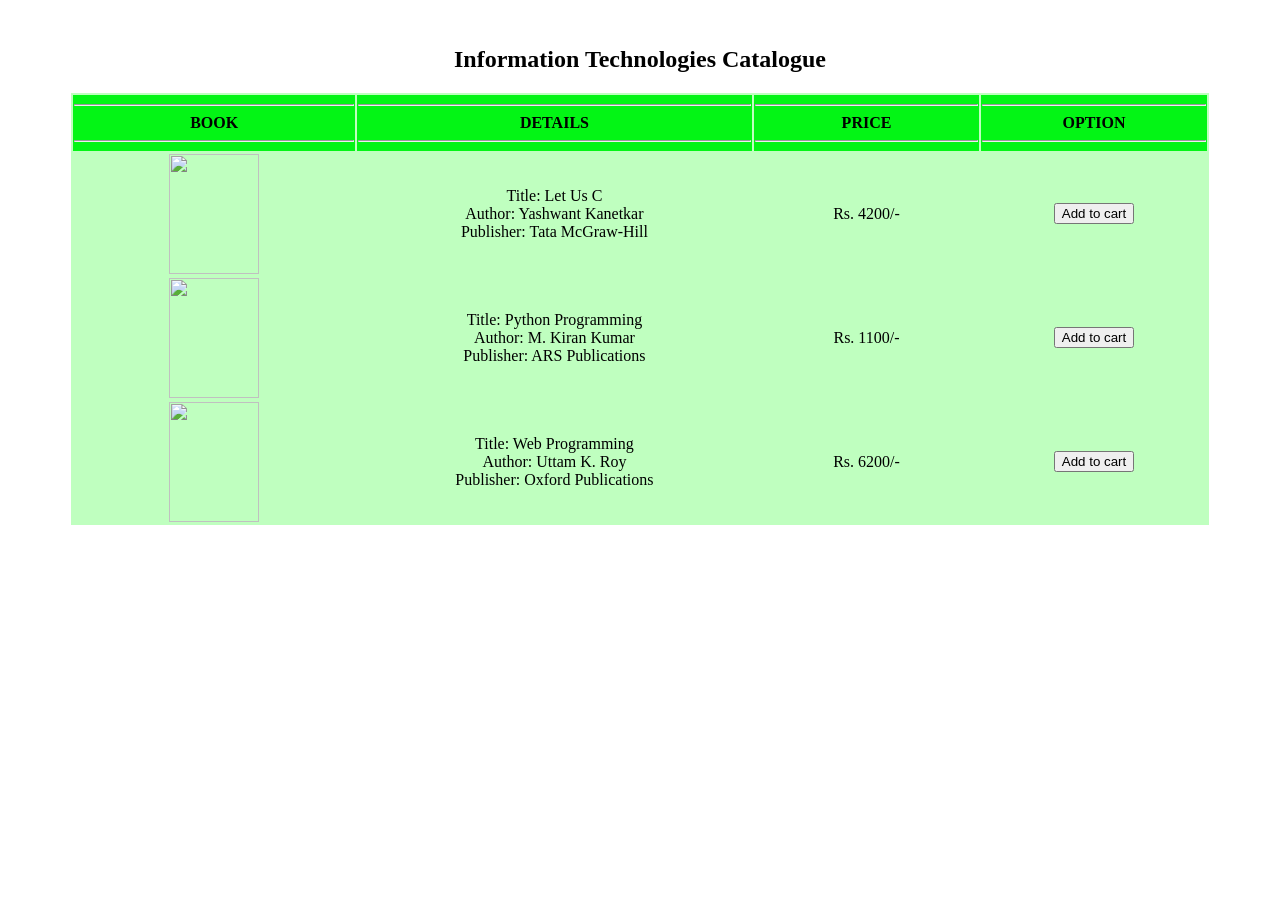
==== it.html @ f07c89e1 "_" ====
<html>
<head>
<title>Welcome to ACE e-Book's website</title>
</head>
<body>
<center>
<br />
<h2>Information Technologies Catalogue</h2>
<table width="90%" align="center" bgcolor="#bfffbf">
<tbody bgcolor="#03f515">
<th width="25%">
<hr />
BOOK
<hr />
</th>
<th width="35%">
<hr />
DETAILS
<hr />
</th>
<th width="20%">
<hr />
PRICE
<hr />
</th>
<th width="20%">
<hr />
OPTION
<hr />
</th>
</tbody>
<tbody align="center">
<tr>
<td align="center">
<img src="letusc.jpg" width="90" height="120" />
</td>
<td align="center">
Title: Let Us C <br />
Author: Yashwant Kanetkar <br />
Publisher: Tata McGraw-Hill
</td>
<td align="center">Rs. 4200/-</td>
<td align="center">
<input type="button" value="Add to cart" />
</td>
</tr>
<tr>
<td align="center">
<img src="python programming.jfif" width="90"
height="120" />
</td>
<td align="center">
Title: Python Programming<br />
Author: M. Kiran Kumar <br />
Publisher: ARS Publications
</td>
<td align="center">Rs. 1100/-</td>
<td align="center"><input type="button" value="Add to cart"
/></td>
</tr>
<tr>
<!-- Third book entry -->
<td align="center">
<img src="web technology.jfif" width="90"
height="120" />
</td>
<td align="center">
Title: Web Programming<br />
Author: Uttam K. Roy <br />
Publisher: Oxford Publications
</td>
<td align="center">Rs. 6200/-</td>
<td align="center"><input type="button" value="Add to cart"
/></td>
</tr>
</tbody>
</table>
</center>
</body>
</html>
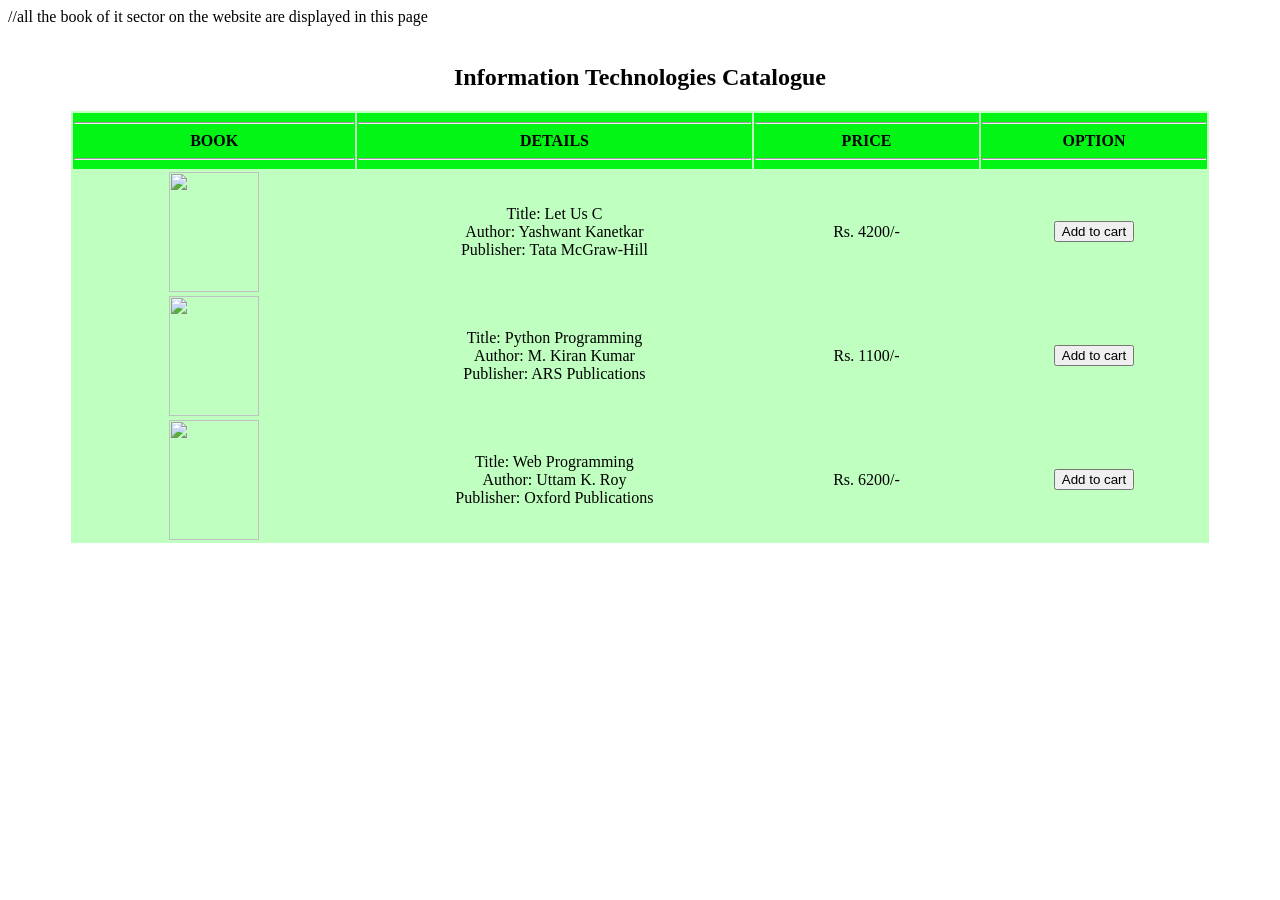
==== commit 7d8a533f: "Initial commit" ====
--- a/it.html
+++ b/it.html
@@ -1,4 +1,5 @@
 <html>
+    //all the book of it sector on the website are displayed in this page 
 <head>
 <title>Welcome to ACE e-Book's website</title>
 </head>
